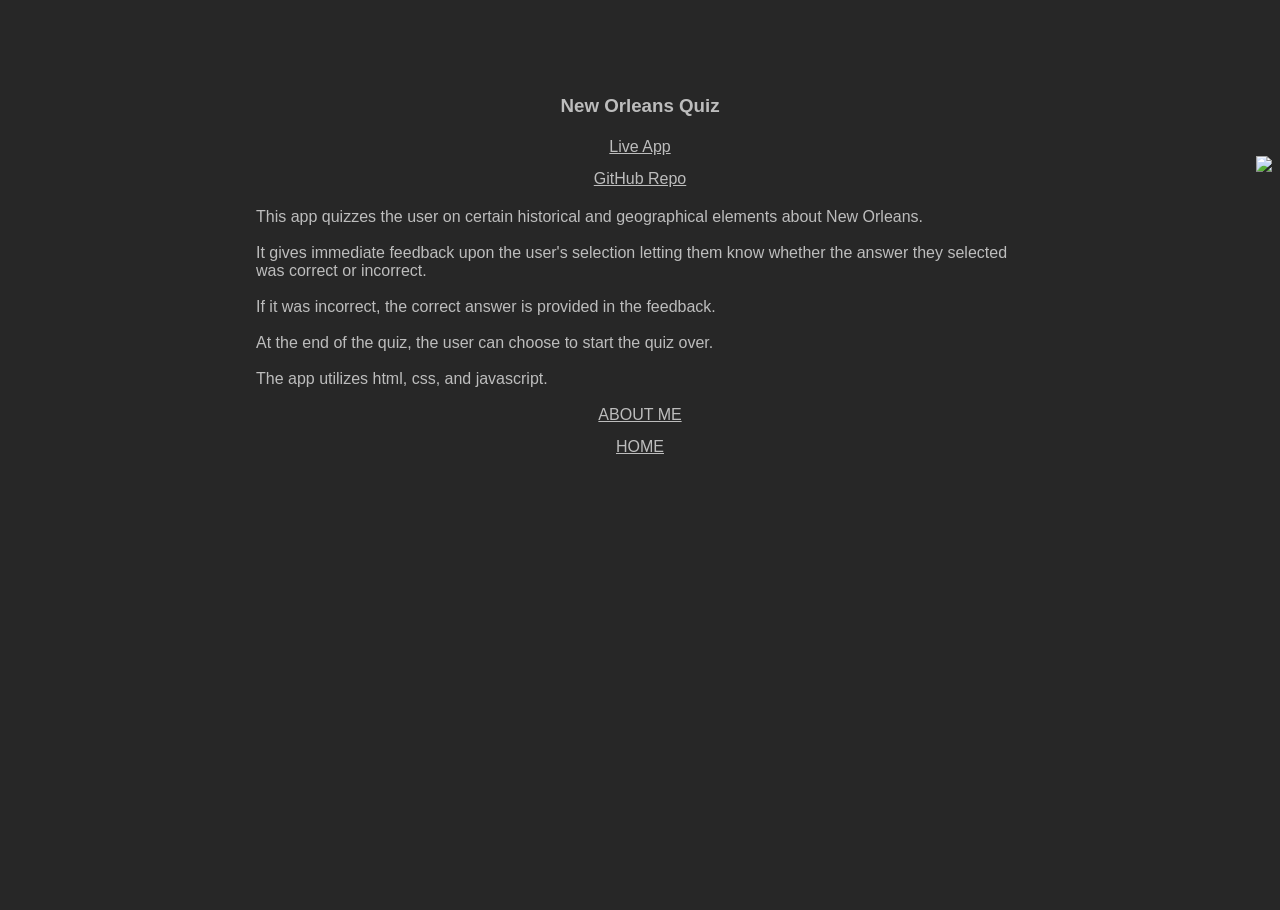
==== mywork.html @ 4ccdf55d "Add files via upload" ====
<!DOCTYPE html>
<html lang="en">
    <head>
        <meta charset="utf-8">
        <meta name="viewport" content="width=device-width, initial-scale=1">
        <title>MY WORK</title>
        <link rel="stylesheet" href="index.css">
        <link href="https://fonts.googleapis.com/css?family=Open+Sans+Condensed:300&display=swap" rel="stylesheet">
    </head>
    <body>
        <main>
            <h3>New Orleans Quiz</h3>
            <div>
                <img src="images/screenshot1.png">
                <ul id="mywork">
                    <li>
                    <a href="https://jaredlusher.github.io/NOLAquiz2/" target="_blank">Live App</a>
                    </li>
                    <li>
                    <a href="https://github.com/jaredlusher/NOLAquiz2" target="_blank">GitHub Repo</a>
                    </li>
                
                <br>
                This app quizzes the user on certain historical and geographical elements about New Orleans.<br>
                <br>
                It gives immediate feedback upon the user's selection letting them know whether the answer they selected was correct or incorrect.<br>
                <br>
                If it was incorrect, the correct answer is provided in the feedback.<br>
                <br>
                At the end of the quiz, the user can choose to start the quiz over.<br>
                <br>
                The app utilizes html, css, and javascript.
            </ul>
                <a href="about.html">ABOUT ME</a>
                <a href="index.html">HOME</a>
        </main>
    </body>
</html>
---- index.css ----
html {
    margin-top: 10px;
    font-family: Arial, Helvetica, sans-serif;
    color: rgb(189, 189, 189);
    background-color: rgb(39, 39, 39);
    min-height: 100%;
}

main {
    text-align: center;
    margin-top: 85px;
}

#headshot {
    height: 125px;
    float: left;
    margin-left: 10%;
    border-radius: 50%;
}

header {
    font-family: Helvetica;
    text-align: center;
    font-size: 20px;
}

#name {
    font-size: 30px;
}

a {
    display: block;
    margin-top: 10px;
    padding: 2px;
    color:rgb(189, 189, 189);
    font-family: Arial, Helvetica, sans-serif;
    text-align: center;
}

#aboutMe {
    font-family: "Open Sans Condensed", sans-serif;
    text-align: left;
    margin-top: 10px;
    margin-left: 5%;
    margin-right: 5%;
}

footer {
    margin-top: 100px;
    margin-right: 15%;
}

ul {
    list-style: none;
    display: flex;
    justify-content: space-evenly;
}

div {
    text-align: left;
}

img {
    display: block;
    margin-left: auto;
    margin-right: auto;
}

#mywork {
    display: block;
    justify-content: center;
    margin-left: auto;
    margin-right: auto;
    padding: 0px;
    max-width: 300px;
}

@media screen and (min-width: 576px) {
    #headshot {
        float: none;
        display: flex;
        margin-left: auto;
        margin-right: auto;
        padding: 20px;
    }
    header {
        font-family: Helvetica;
        text-align: center;
        font-size: 20px;
        padding: 10px;
    }
}

@media screen and (min-width: 768px) {
    img {
        float: right;
        padding-top: 20px;
    }
    #mywork {
        max-width: 768px;
    }
}

@media screen and (min-width: 992px) {

}

@media screen and (min-width: 1200px) {

}
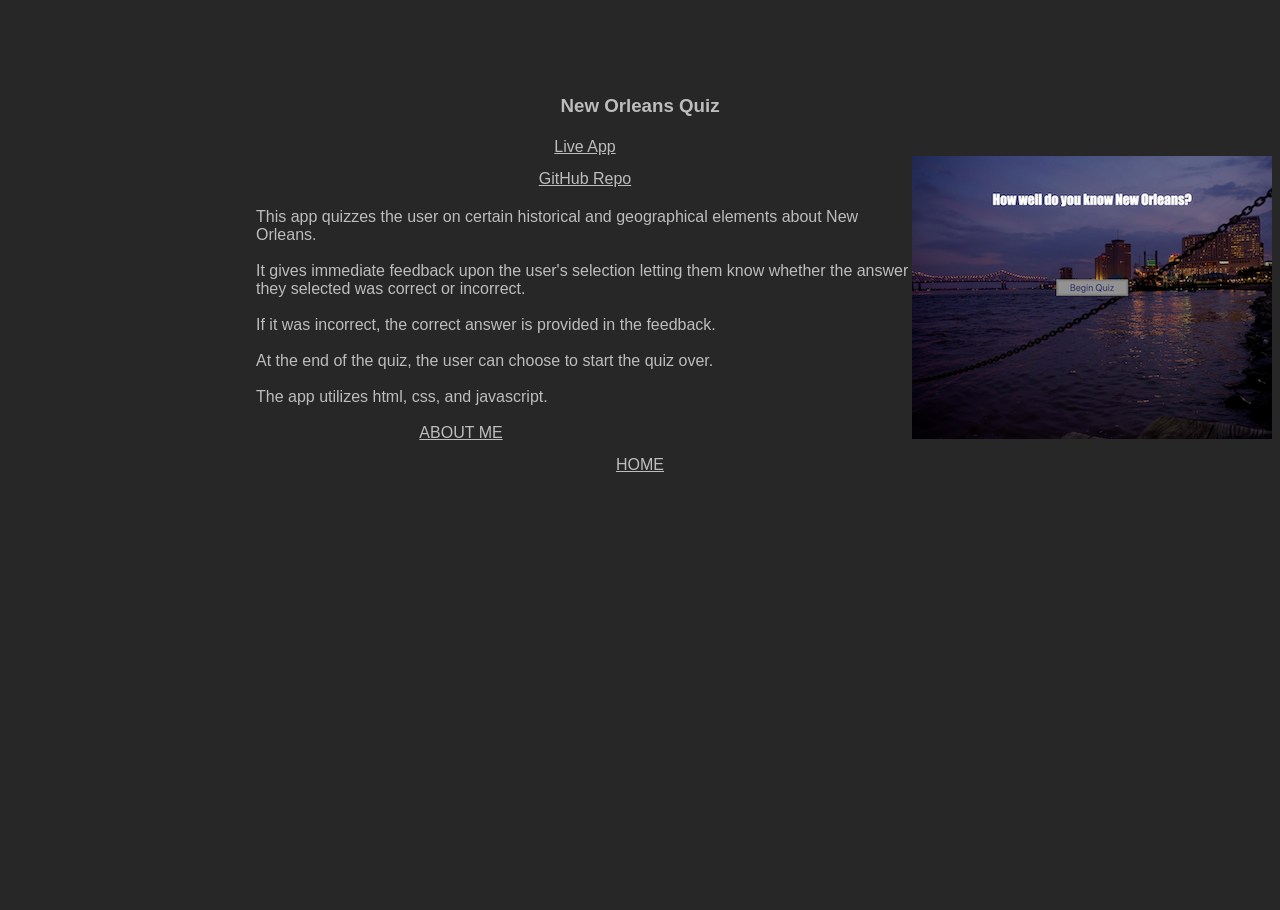
==== commit 06281c6c: "Update mywork.html" ====
--- a/mywork.html
+++ b/mywork.html
@@ -11,7 +11,7 @@
         <main>
             <h3>New Orleans Quiz</h3>
             <div>
-                <img src="images/screenshot1.png">
+                <img src="screenshot1.png">
                 <ul id="mywork">
                     <li>
                     <a href="https://jaredlusher.github.io/NOLAquiz2/" target="_blank">Live App</a>
@@ -35,4 +35,4 @@
                 <a href="index.html">HOME</a>
         </main>
     </body>
-</html>+</html>
